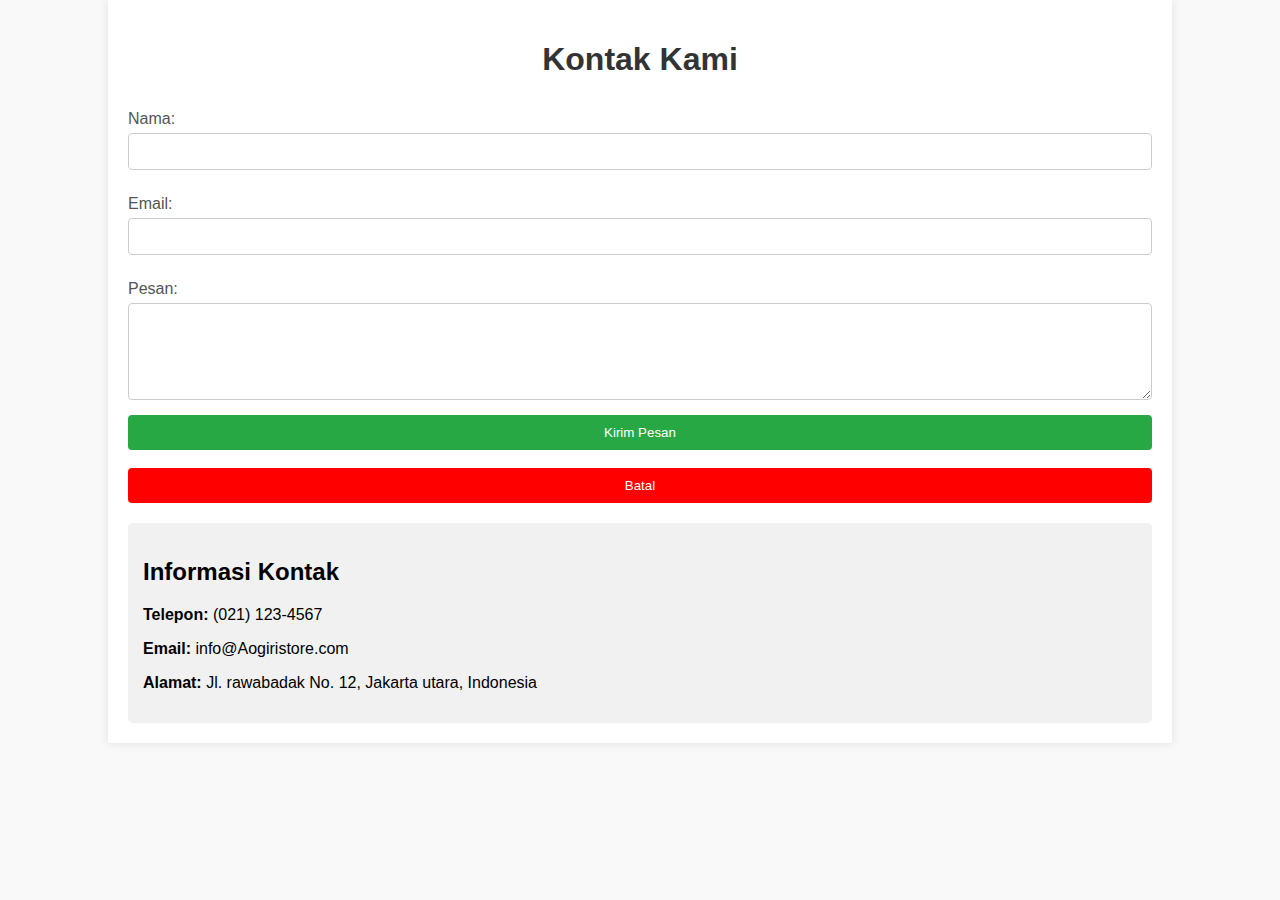
==== contact.html @ 93897ad8 "Add files via upload" ====
<!DOCTYPE html>
<html lang="id">
<head>
    <meta charset="UTF-8">
    <meta name="viewport" content="width=device-width, initial-scale=1.0">
    <title>Kontak Toko Aogiri</title>
    <style>
        body {
            font-family: Arial, sans-serif;
            margin: 0;
            padding: 0;
            background-color: #f9f9f9;
        }
        .container {
            width: 80%;
            margin: 0 auto;
            padding: 20px;
            background: #fff;
            box-shadow: 0 0 10px rgba(0,0,0,0.1);
        }
        h1 {
            text-align: center;
            color: #333;
        }
        form {
            display: flex;
            flex-direction: column;
        }
        label {
            margin: 10px 0 5px;
            color: #555;
        }
        input, textarea {
            padding: 10px;
            border: 1px solid #ccc;
            border-radius: 4px;
            margin-bottom: 15px;
        }
        button {
            padding: 10px;
            background-color: #28a745;
            color: white;
            border: none;
            border-radius: 4px;
            cursor: pointer;
        }
        button:hover {
            background-color: #218838;
        }
        .contact-info {
            margin-top: 20px;
            padding: 15px;
            background-color: #f1f1f1;
            border-radius: 5px;
        }
    </style>
</head>
<body>

<div class="container">
    <h1>Kontak Kami</h1>
    <form action="beranda.html" method="post">
        <label for="name">Nama:</label>
        <input type="text" id="name" name="name" required>

        <label for="email">Email:</label>
        <input type="email" id="email" name="email" required>

        <label for="message">Pesan:</label>
        <textarea id="message" name="message" rows="5" required></textarea>

        <button type="submit">Kirim Pesan</button>
    </form>
    <form action="beranda.html" method="post">
        <br>
    <button style="background-color: red;">Batal</button>
    </form>


    <div class="contact-info">
        <h2>Informasi Kontak</h2>
        <p><strong>Telepon:</strong> (021) 123-4567</p>
        <p><strong>Email:</strong> info@Aogiristore.com</p>
        <p><strong>Alamat:</strong> Jl. rawabadak No. 12, Jakarta utara, Indonesia</p>
    </div>
</div>

</body>
</html>
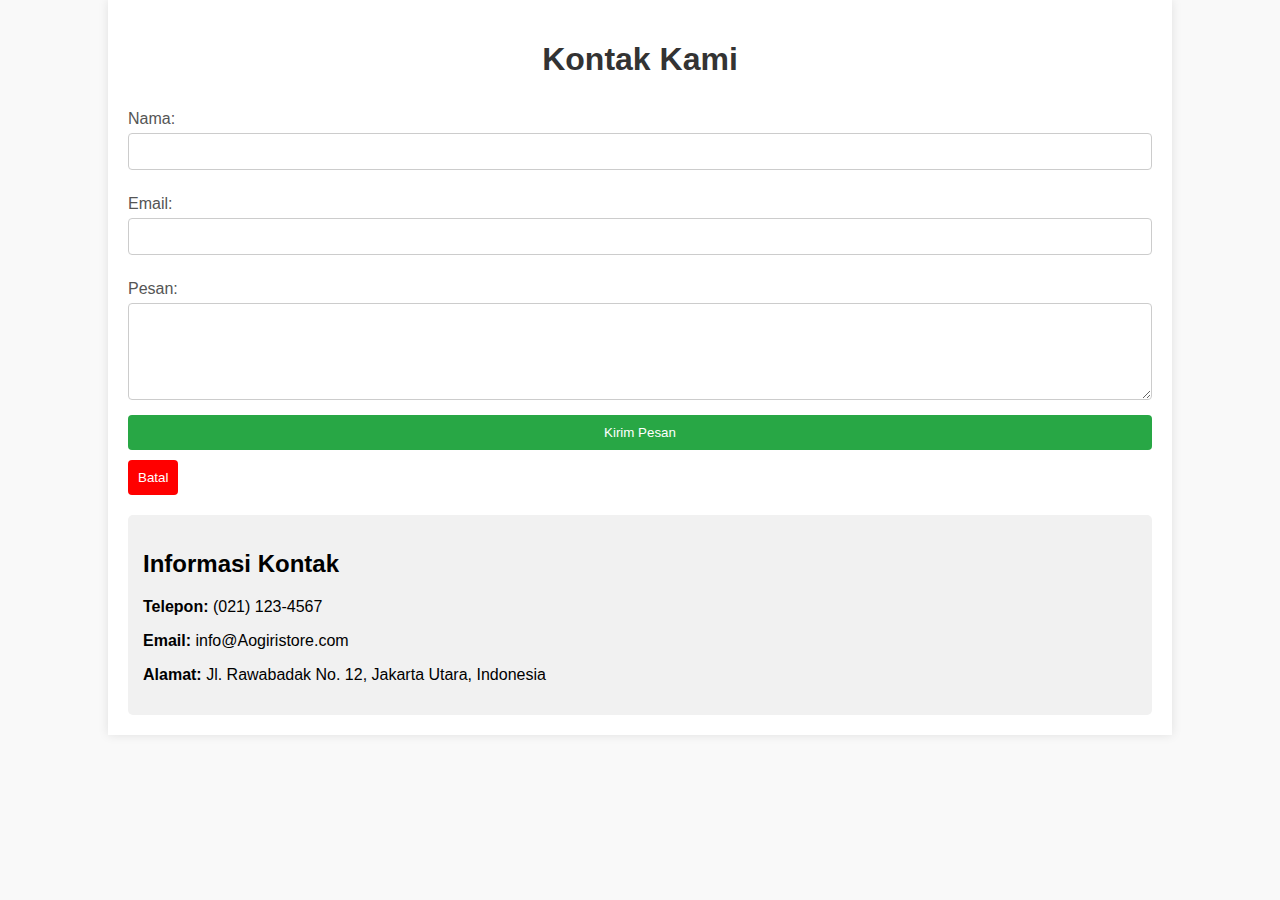
==== commit e8f2352c: "Update contact.html" ====
--- a/contact.html
+++ b/contact.html
@@ -53,13 +53,25 @@
             background-color: #f1f1f1;
             border-radius: 5px;
         }
+        .cancel-button {
+            background-color: red;
+            margin-top: 10px;
+        }
+        .cancel-button:hover {
+            background-color: darkred;
+        }
     </style>
+    <script>
+        function goToBeranda() {
+            window.location.href = "beranda.html";
+        }
+    </script>
 </head>
 <body>
 
 <div class="container">
     <h1>Kontak Kami</h1>
-    <form action="beranda.html" method="post">
+    <form action="beranda.html" method="get">
         <label for="name">Nama:</label>
         <input type="text" id="name" name="name" required>
 
@@ -71,17 +83,14 @@
 
         <button type="submit">Kirim Pesan</button>
     </form>
-    <form action="beranda.html" method="post">
-        <br>
-    <button style="background-color: red;">Batal</button>
-    </form>
 
+    <button class="cancel-button" onclick="goToBeranda()">Batal</button>
 
     <div class="contact-info">
         <h2>Informasi Kontak</h2>
         <p><strong>Telepon:</strong> (021) 123-4567</p>
         <p><strong>Email:</strong> info@Aogiristore.com</p>
-        <p><strong>Alamat:</strong> Jl. rawabadak No. 12, Jakarta utara, Indonesia</p>
+        <p><strong>Alamat:</strong> Jl. Rawabadak No. 12, Jakarta Utara, Indonesia</p>
     </div>
 </div>
 
